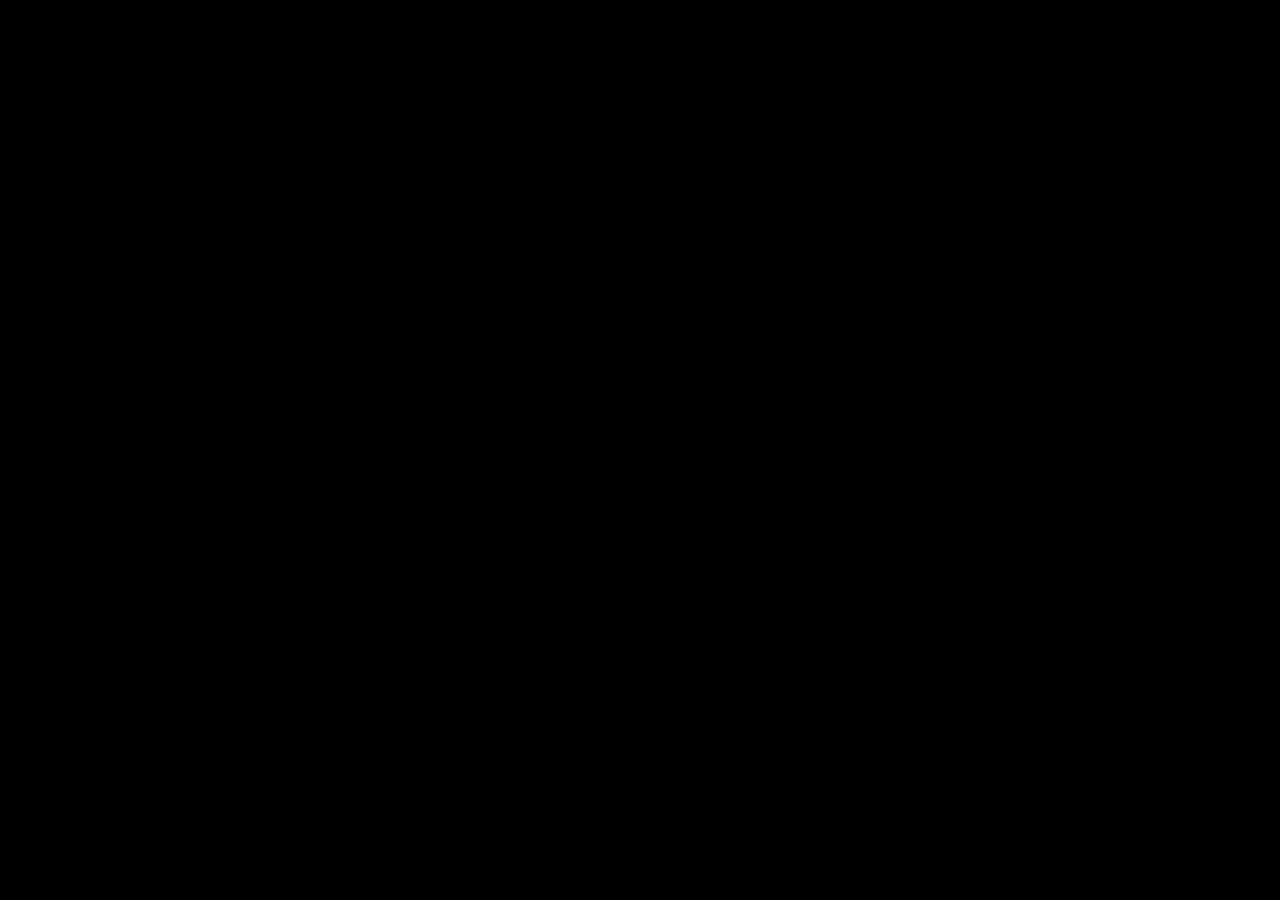
==== index.html @ c74b6455 "Create index.html" ====
<!DOCTYPE html PUBLIC "-//W3C//DTD XHTML 1.0 Transitional//EN"
"http://www.w3.org/TR/xhtml1/DTD/xhtml1-transitional.dtd">
<html xmlns="http://www.w3.org/1999/xhtml" xml:lang="en" lang="en">
<head>
	<meta http-equiv="Content-Type" content="text/html; charset=utf-8" />
	<script src="https://ajax.googleapis.com/ajax/libs/jquery/1.4.4/jquery.min.js" type="text/javascript" charset="utf-8"></script>
	<link rel="stylesheet" href="css/mopr.css" type="text/css" charset="utf-8" />
    <link href="https://fonts.googleapis.com/css?family=VT323" rel="stylesheet">
    <title>PSR CRYPTO's Web Terminal</title>
    <script type="text/javascript" charset="utf-8" src="defaultjs/basic.js"></script><!-- Thanks to Joshua Bell -->
    <script type="text/javascript" charset="utf-8" src="defaultjs/os.js"></script>
    <script type="text/javascript" charset="utf-8" src="defaultjs/shell.js"></script>
    <script type="text/javascript" charset="utf-8" src="defaultjs/mopr.js"></script>
</head>
<body>
<pre>
<div id="buffer">
<span id=cursor></span>
</div>
</pre>
</body>
</html>
---- css/mopr.css ----
body, pre{
background-color: black;
         background-image: url(http://ropr.ryanroper.com/img/crtback.gif);
         line-height: 27.2px;
margin:5px;
color: #AAFFCC;
font-family: 'VenetiaMonitorRegular';
font-size: 28px;
   text-shadow: 0px 0px 3px #00CC00, 4px 0px 5px #338800, 3px 0px 3px #225500;
}
     #buffer {
         filter: Shadow(Color=#338800,Direction=90,Strength=5);
     }

@font-face {
    font-family: 'venetiamonitorregular';
    src: url('../vmonitor-webfont.eot');
    src: url('../vmonitor-webfont.eot?#iefix') format('embedded-opentype'),
         url('../vmonitor-webfont.woff') format('woff'),
         url('../vmonitor-webfont.ttf') format('truetype');
    font-weight: normal;
    font-style: normal;

}
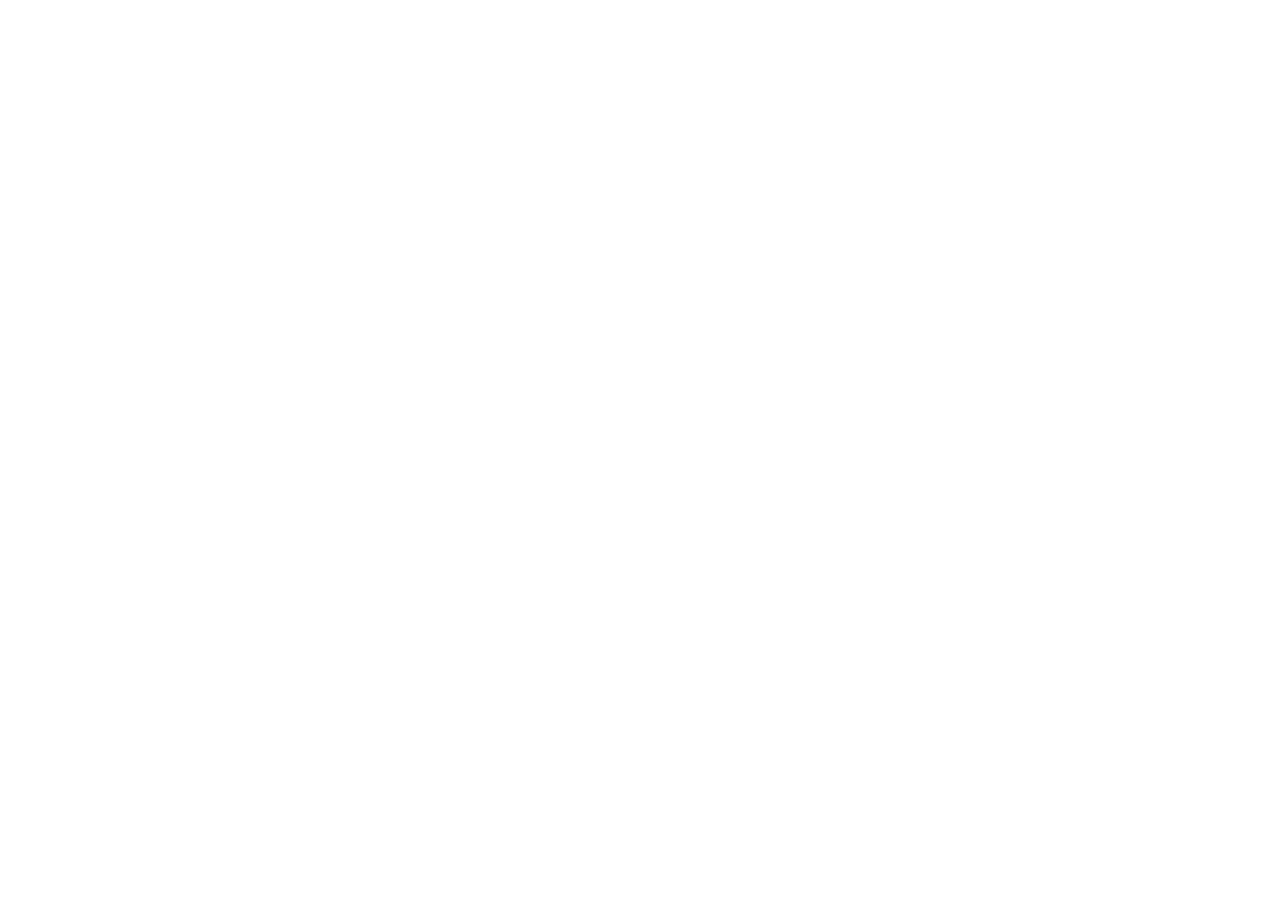
==== commit 7c0d51e4: "Update index.html" ====
--- a/index.html
+++ b/index.html
@@ -6,7 +6,7 @@
 	<script src="https://ajax.googleapis.com/ajax/libs/jquery/1.4.4/jquery.min.js" type="text/javascript" charset="utf-8"></script>
 	<link rel="stylesheet" href="css/mopr.css" type="text/css" charset="utf-8" />
     <link href="https://fonts.googleapis.com/css?family=VT323" rel="stylesheet">
-    <title>PSR CRYPTO's Web Terminal</title>
+    <title>iTech's Web Terminal</title>
     <script type="text/javascript" charset="utf-8" src="defaultjs/basic.js"></script><!-- Thanks to Joshua Bell -->
     <script type="text/javascript" charset="utf-8" src="defaultjs/os.js"></script>
     <script type="text/javascript" charset="utf-8" src="defaultjs/shell.js"></script>
--- a/css/mopr.css
+++ b/css/mopr.css
@@ -1,9 +1,9 @@
 body, pre{
-background-color: black;
-         background-image: url(http://ropr.ryanroper.com/img/crtback.gif);
-         line-height: 27.2px;
+background-color: white;
+         /*background-image: url(http://ropr.ryanroper.com/img/crtback.gif);
+         line-height: 27.2px;*/
 margin:5px;
-color: #AAFFCC;
+color: #000000;
 font-family: 'VenetiaMonitorRegular';
 font-size: 28px;
    text-shadow: 0px 0px 3px #00CC00, 4px 0px 5px #338800, 3px 0px 3px #225500;
